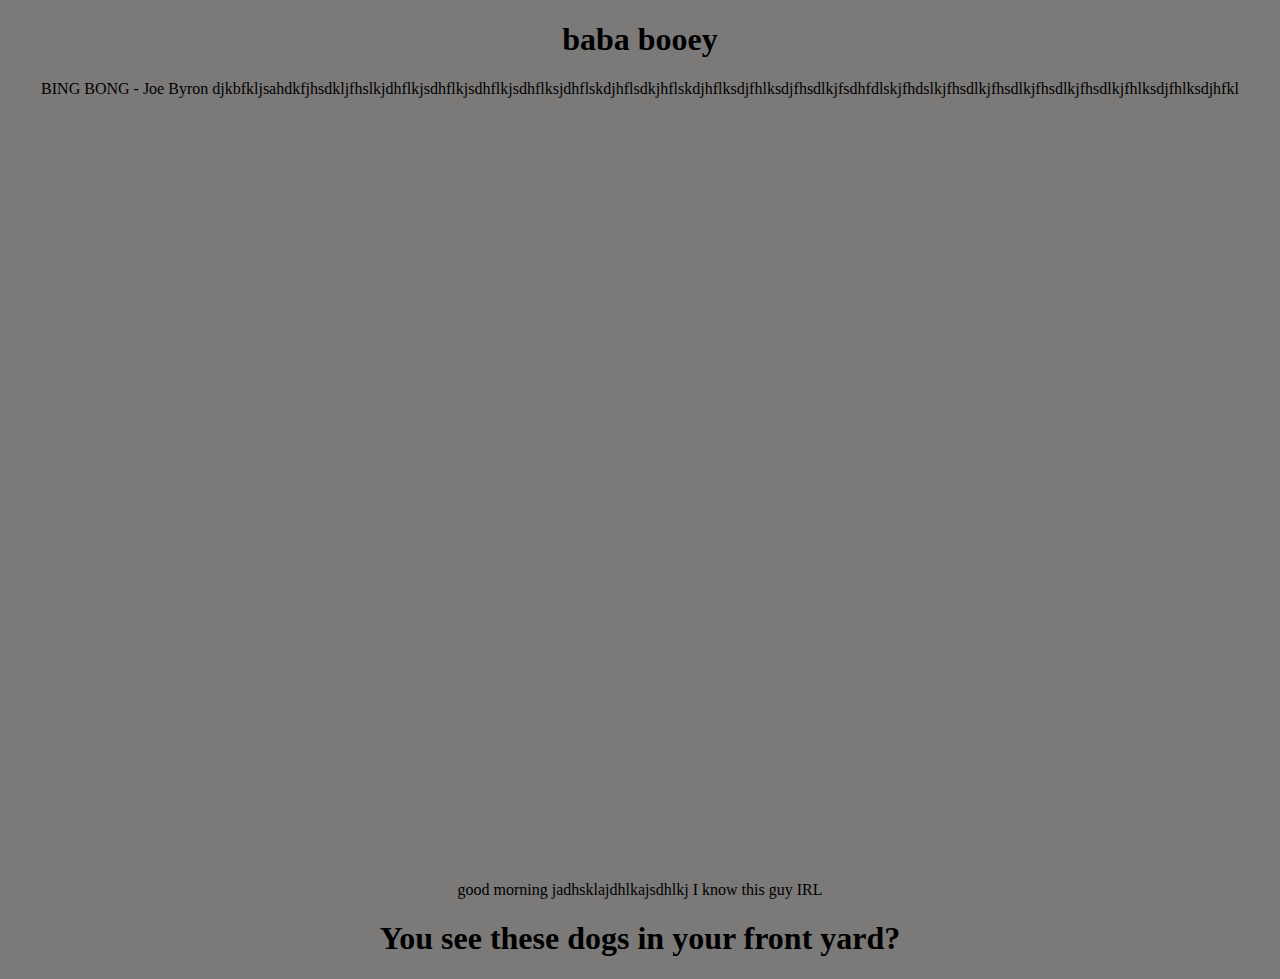
==== index.html @ 53e453f9 "dshjgjhgsda" ====
<!DOCTYPE html>
<html lang="en">
<head>
    <meta charset="UTF-8">
    <meta http-equiv="X-UA-Compatible" content="IE=edge">
    <meta name="viewport" content="width=device-width, initial-scale=1.0">
    <title>Testing Blah Testing</title>
    <link rel="stylesheet" href="css/site.css">
</head>
<body>
    <h1>baba booey</h1>
    <p>
        BING BONG - Joe Byron
        djkbfkljsahdkfjhsdkljfhslkjdhflkjsdhflkjsdhflkjsdhflksjdhflskdjhflsdkjhflskdjhflksdjfhlksdjfhsdlkjfsdhfdlskjfhdslkjfhsdlkjfhsdlkjfhsdlkjfhsdlkjfhlksdjfhlksdjhfkl
    </p>
    <iframe width="1268" height="713" src="https://www.youtube.com/embed/rrWisPEd1WU" title="YouTube video player" frameborder="0" allow="accelerometer; autoplay; clipboard-write; encrypted-media; gyroscope; picture-in-picture" allowfullscreen></iframe>
    <p><br></p>
    <span>good morning</span>
    <span>jadhsklajdhlkajsdhlkj</span>
    <span>I know this guy IRL</span>
    <h1>You see these dogs in your front yard?</h1>
</body>
</html>
---- css/site.css ----
body {
    margin: auto;
    background-color: #7c7979;
    text-align: center;
}
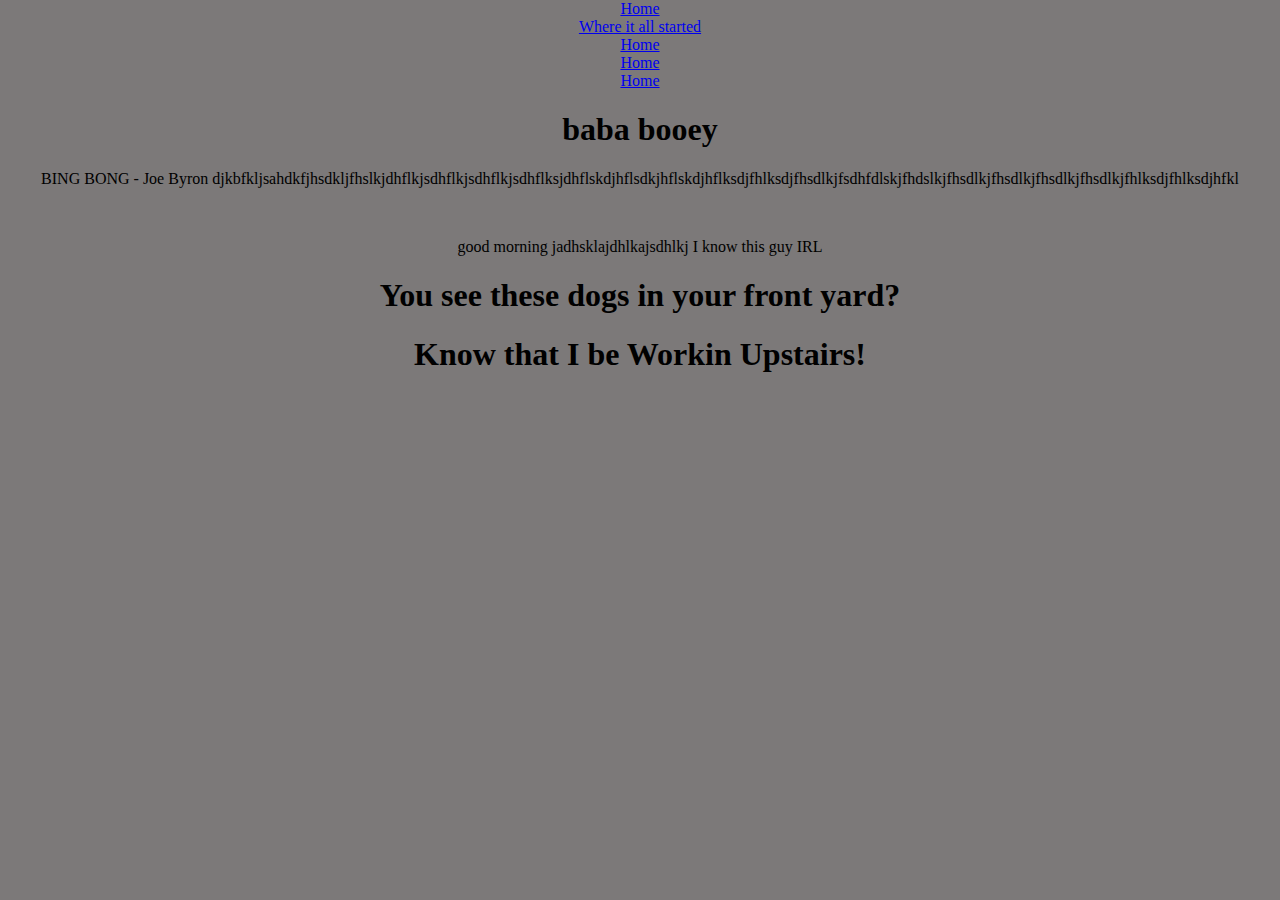
==== commit d978ebcf: "where it all started" ====
--- a/index.html
+++ b/index.html
@@ -9,16 +9,25 @@
     <link rel="stylesheet" href="css/site.css">
 </head>
 <body>
-    <h1>baba booey</h1>
-    <p>
-        BING BONG - Joe Byron
-        djkbfkljsahdkfjhsdkljfhslkjdhflkjsdhflkjsdhflkjsdhflksjdhflskdjhflsdkjhflskdjhflksdjfhlksdjfhsdlkjfsdhfdlskjfhdslkjfhsdlkjfhsdlkjfhsdlkjfhsdlkjfhlksdjfhlksdjhfkl
-    </p>
-    <iframe width="1268" height="713" src="https://www.youtube.com/embed/rrWisPEd1WU" title="YouTube video player" frameborder="0" allow="accelerometer; autoplay; clipboard-write; encrypted-media; gyroscope; picture-in-picture" allowfullscreen></iframe>
-    <p><br></p>
-    <span>good morning</span>
-    <span>jadhsklajdhlkajsdhlkj</span>
-    <span>I know this guy IRL</span>
-    <h1>You see these dogs in your front yard?</h1>
+    <header>
+        <a href="index.html">Home</a>
+        <a href="whereItAllStarted.html">Where it all started</a>
+        <a href="index.html">Home</a>
+        <a href="index.html">Home</a>
+        <a href="index.html">Home</a>
+    </header>
+    <main>    
+        <h1>baba booey</h1>
+        <p>
+            BING BONG - Joe Byron
+            djkbfkljsahdkfjhsdkljfhslkjdhflkjsdhflkjsdhflkjsdhflksjdhflskdjhflsdkjhflskdjhflksdjfhlksdjfhsdlkjfsdhfdlskjfhdslkjfhsdlkjfhsdlkjfhsdlkjfhsdlkjfhlksdjfhlksdjhfkl
+        </p>
+        <p><br></p>
+        <span>good morning</span>
+        <span>jadhsklajdhlkajsdhlkj</span>
+        <span>I know this guy IRL</span>
+        <h1>You see these dogs in your front yard?</h1>
+        <h1>Know that I be Workin Upstairs!</h1>
+    </main>
 </body>
 </html>
--- a/css/site.css
+++ b/css/site.css
@@ -2,4 +2,8 @@
     margin: auto;
     background-color: #7c7979;
     text-align: center;
+}
+header {
+    display: grid;
+    text-align: center;
 }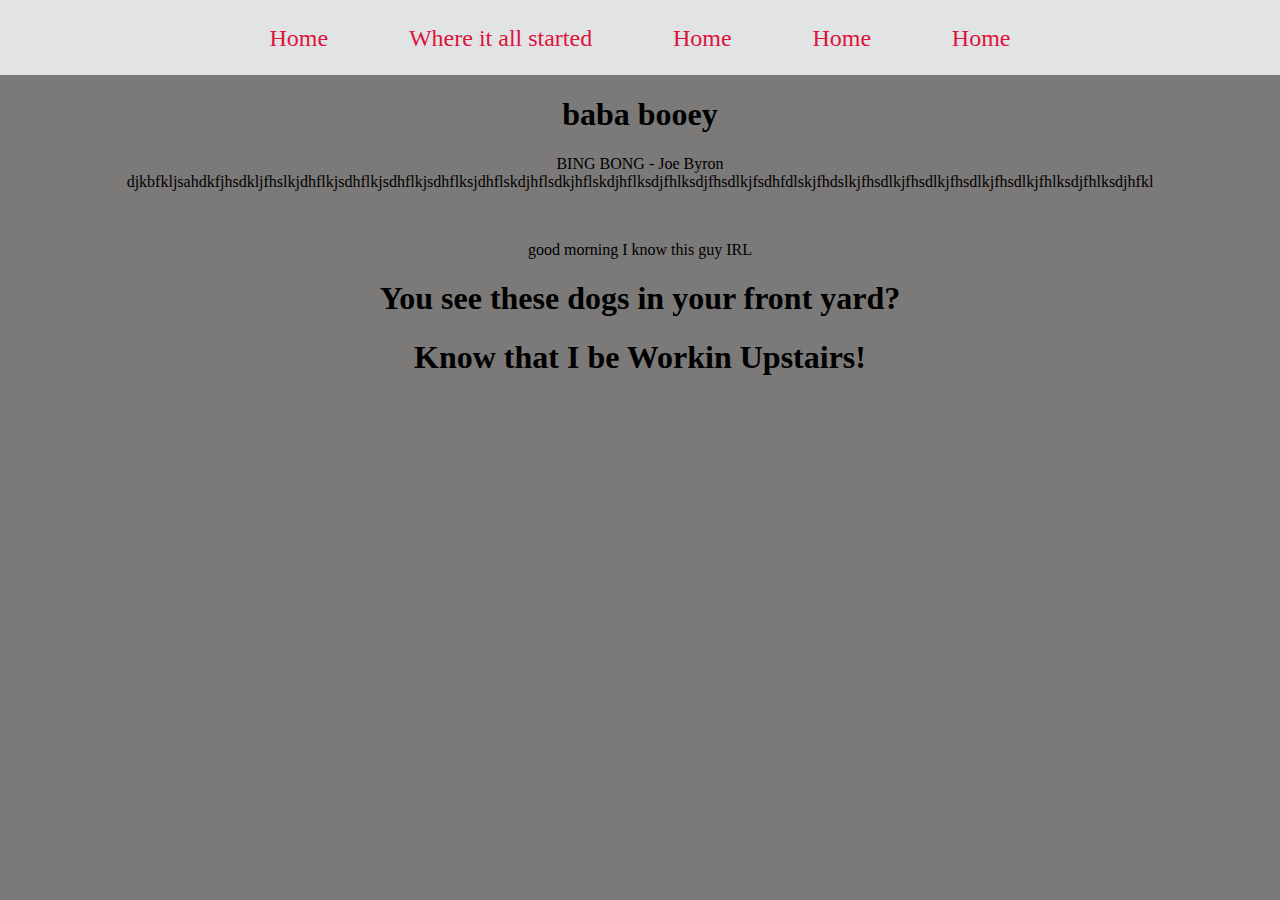
==== commit 1f54886b: "sda" ====
--- a/index.html
+++ b/index.html
@@ -24,7 +24,6 @@
         </p>
         <p><br></p>
         <span>good morning</span>
-        <span>jadhsklajdhlkajsdhlkj</span>
         <span>I know this guy IRL</span>
         <h1>You see these dogs in your front yard?</h1>
         <h1>Know that I be Workin Upstairs!</h1>
--- a/css/site.css
+++ b/css/site.css
@@ -2,8 +2,26 @@
     margin: auto;
     background-color: #7c7979;
     text-align: center;
+    width: 100%;
+    height: 100%;
 }
 header {
-    display: grid;
+    display: inline-block;
     text-align: center;
+    height: 50px;
+    width: 100%;
+    background-color: #e2e3e4;
+    padding-top: 25px;
+    
+}
+main {
+    width: 90%;
+    margin: auto;
+    height: auto;
+}
+header > a {
+    padding: 3%;
+    font-size: 1.5rem;
+    text-decoration: none;
+    color: crimson;
 }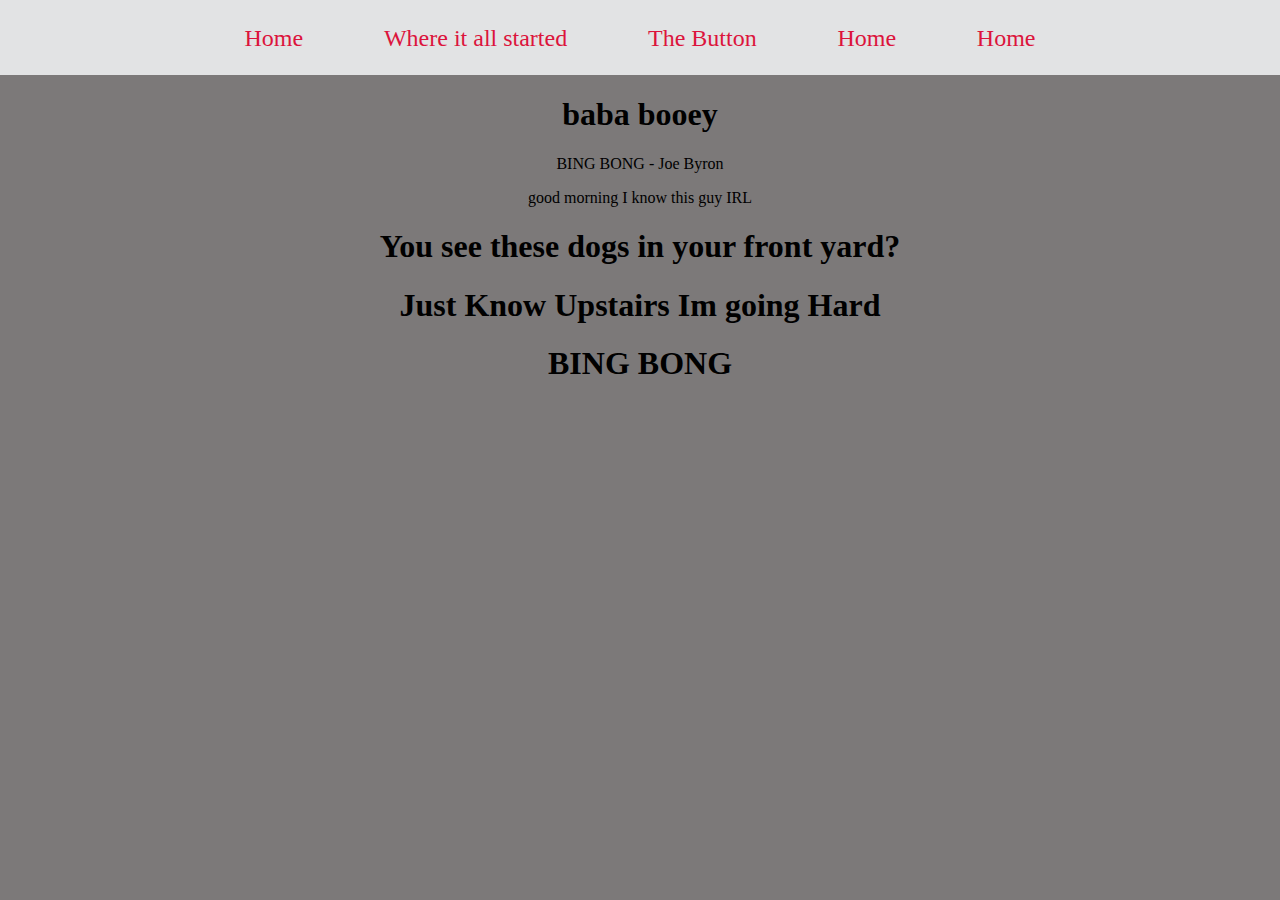
==== commit 8a472213: "Update index.html" ====
--- a/index.html
+++ b/index.html
@@ -12,7 +12,7 @@
     <header>
         <a href="index.html">Home</a>
         <a href="whereItAllStarted.html">Where it all started</a>
-        <a href="index.html">Home</a>
+        <a href="theButton.html">The Button</a>
         <a href="index.html">Home</a>
         <a href="index.html">Home</a>
     </header>
@@ -20,13 +20,13 @@
         <h1>baba booey</h1>
         <p>
             BING BONG - Joe Byron
-            djkbfkljsahdkfjhsdkljfhslkjdhflkjsdhflkjsdhflkjsdhflksjdhflskdjhflsdkjhflskdjhflksdjfhlksdjfhsdlkjfsdhfdlskjfhdslkjfhsdlkjfhsdlkjfhsdlkjfhsdlkjfhlksdjfhlksdjhfkl
         </p>
-        <p><br></p>
         <span>good morning</span>
         <span>I know this guy IRL</span>
         <h1>You see these dogs in your front yard?</h1>
-        <h1>Know that I be Workin Upstairs!</h1>
+        <h1>Just Know Upstairs Im going Hard</h1>
+        <h1>BING BONG</h1>
     </main>
+    <script src="scripts/site.js"></script>
 </body>
 </html>
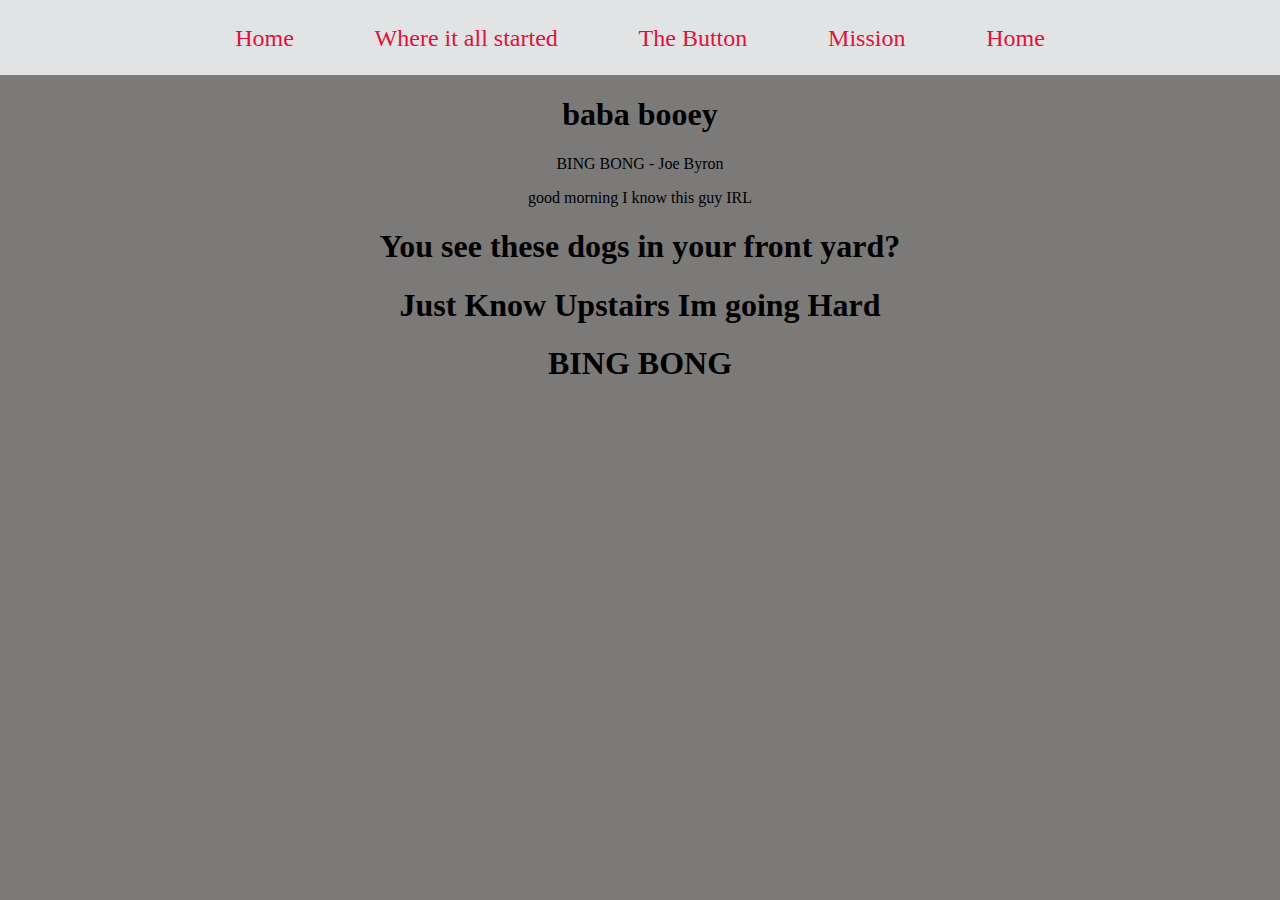
==== commit 6d1d168d: "mission page" ====
--- a/index.html
+++ b/index.html
@@ -13,7 +13,7 @@
         <a href="index.html">Home</a>
         <a href="whereItAllStarted.html">Where it all started</a>
         <a href="theButton.html">The Button</a>
-        <a href="index.html">Home</a>
+        <a href="mission.html">Mission</a>
         <a href="index.html">Home</a>
     </header>
     <main>    
--- a/css/site.css
+++ b/css/site.css
@@ -24,4 +24,73 @@
     font-size: 1.5rem;
     text-decoration: none;
     color: crimson;
+}
+
+#container {
+    width: 100%;
+    height: 100%;
+    position: fixed;
+    display: flex;
+    justify-content: center;
+    align-items: center;
+}
+
+#outerEllipse {
+    width: 70%;
+    aspect-ratio: 1/1;
+    border-radius: 50%;
+    background: yellow;
+    border: 4px solid black;
+    margin: auto;
+    animation: rotate 3s infinite;
+}
+
+#eyeLeft {
+    width: 10%;
+    aspect-ratio: 1/1;
+    border-radius: 50%;
+    background: black;
+    position: absolute;
+    left: 35%;
+    top: 30%;
+    z-index: 10;
+}
+
+#eyeRight {
+    width: 10%;
+    aspect-ratio: 1/1;
+    border-radius: 50%;
+    background: black;
+    position: absolute;
+    left: 55%;
+    top: 30%;
+    z-index: 10;
+}
+
+#cover {
+    width: 50%;
+    aspect-ratio: 1/1;
+    border-radius: 50%;
+    background: yellow;
+    position: absolute;
+    left: 25%;
+    top: 20%;
+    z-index: 9;
+}
+
+#mouth {
+    width: 50%;
+    aspect-ratio: 1/1;
+    border-radius: 50%;
+    background: black;
+    position: absolute;
+    left: 25%;
+    top: 25%;
+    z-index: 8;
+}
+
+@keyframes rotate {
+    100% {
+        transform: rotate(360deg);
+    }
 }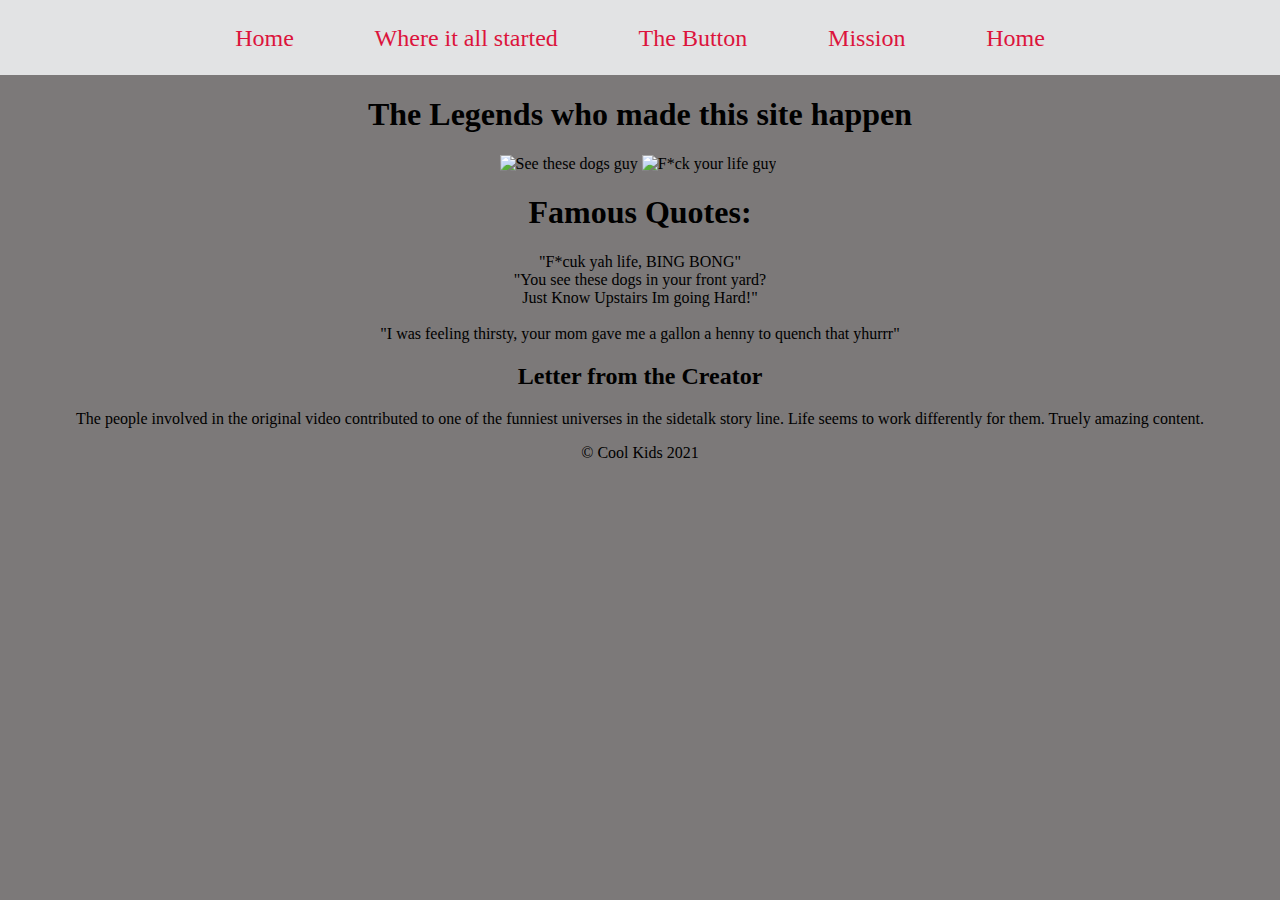
==== commit 321c8c58: "changing things" ====
--- a/index.html
+++ b/index.html
@@ -5,7 +5,7 @@
     <meta charset="UTF-8">
     <meta http-equiv="X-UA-Compatible" content="IE=edge">
     <meta name="viewport" content="width=device-width, initial-scale=1.0">
-    <title>Testing Blah Testing</title>
+    <title>Tribute site</title>
     <link rel="stylesheet" href="css/site.css">
 </head>
 <body>
@@ -17,16 +17,24 @@
         <a href="index.html">Home</a>
     </header>
     <main>    
-        <h1>baba booey</h1>
+        <h1>The Legends who made this site happen</h1>
+        <img src="https://i.ytimg.com/vi/KqFXO69GCRE/maxresdefault.jpg" alt="See these dogs guy" srcset="">
+        <img src="https://i.ytimg.com/vi/padBmkmVs3A/maxresdefault.jpg" alt="F*ck your life guy" srcset="">
+        <img src="https://i.ytimg.com/vi/H5OrsKJ_--w/hqdefault.jpg" alt="" srcset="">
+        <h1>Famous Quotes:</h1>
         <p>
-            BING BONG - Joe Byron
+            "F*cuk yah life, BING BONG"<br>
+            "You see these dogs in your front yard?<br>Just Know Upstairs Im going Hard!"
+            <br><br>
+            "I was feeling thirsty, your mom gave me a gallon a henny to quench that yhurrr"
         </p>
-        <span>good morning</span>
-        <span>I know this guy IRL</span>
-        <h1>You see these dogs in your front yard?</h1>
-        <h1>Just Know Upstairs Im going Hard</h1>
-        <h1>BING BONG</h1>
+
+        <h2>Letter from the Creator</h2>
+        <p>The people involved in the original video contributed to one of the funniest universes in the sidetalk story line. Life seems to work differently for them. Truely amazing content. </p>
     </main>
     <script src="scripts/site.js"></script>
+    <footer>
+        <p>© Cool Kids 2021</p>
+    </footer>
 </body>
 </html>
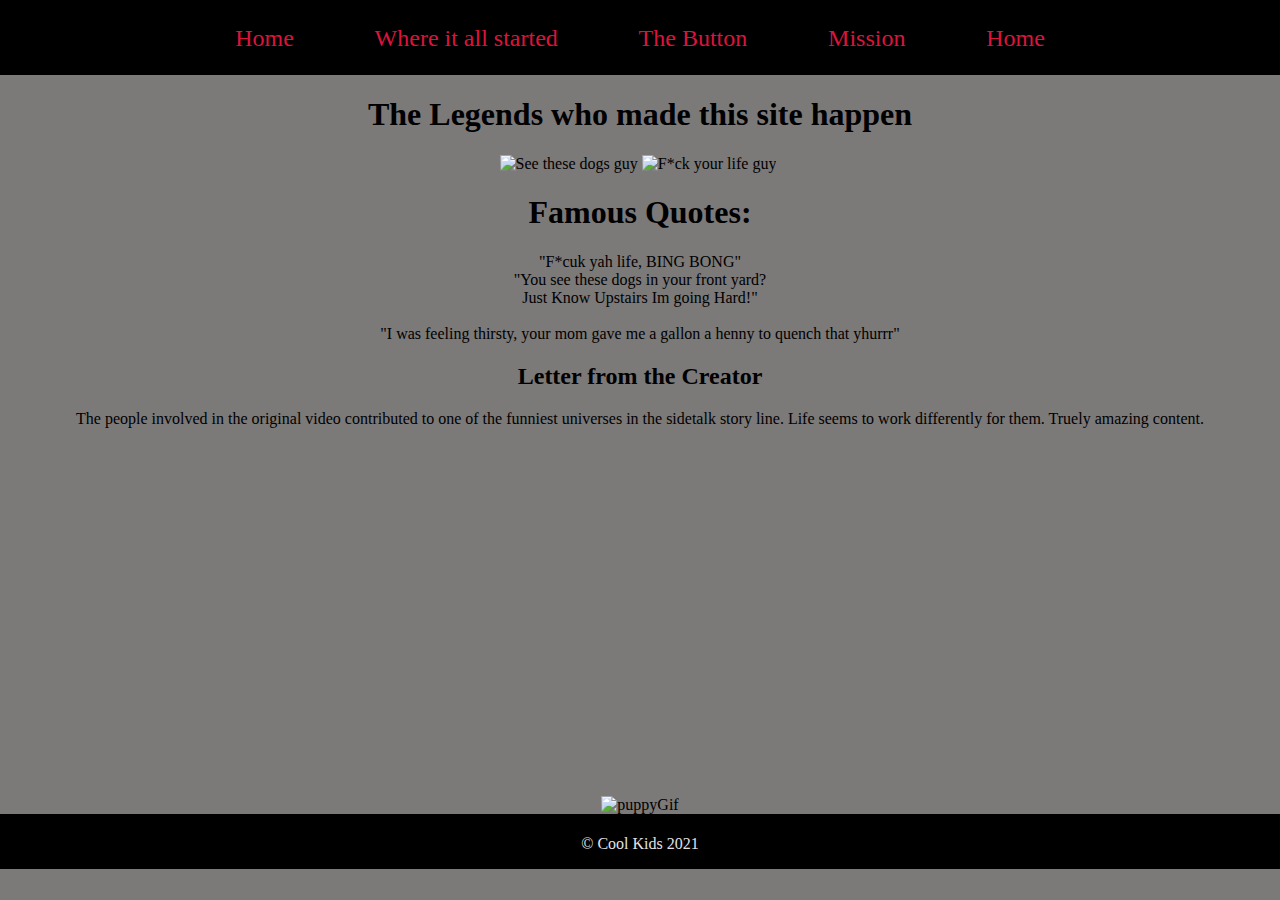
==== commit bdb24214: "Added a puppy" ====
--- a/index.html
+++ b/index.html
@@ -33,6 +33,9 @@
         <p>The people involved in the original video contributed to one of the funniest universes in the sidetalk story line. Life seems to work differently for them. Truely amazing content. </p>
     </main>
     <script src="scripts/site.js"></script>
+    <div>
+        <img src="http://www.chriscannonauthor.com/wp-content/uploads/2017/10/e.gif" alt="puppyGif"> 
+    </div>
     <footer>
         <p>© Cool Kids 2021</p>
     </footer>
--- a/css/site.css
+++ b/css/site.css
@@ -10,7 +10,7 @@
     text-align: center;
     height: 50px;
     width: 100%;
-    background-color: #e2e3e4;
+    background-color: #000000;
     padding-top: 25px;
     
 }
@@ -18,6 +18,7 @@
     width: 90%;
     margin: auto;
     height: auto;
+    min-height: 700px;
 }
 header > a {
     padding: 3%;
@@ -25,6 +26,16 @@
     text-decoration: none;
     color: crimson;
 }
+
+
+footer {
+    width: 100%;
+    height: 50px;
+    background-color: #000000;
+    color: #e2e3e4;
+    padding-top: 5px;
+}
+
 
 #container {
     width: 100%;
